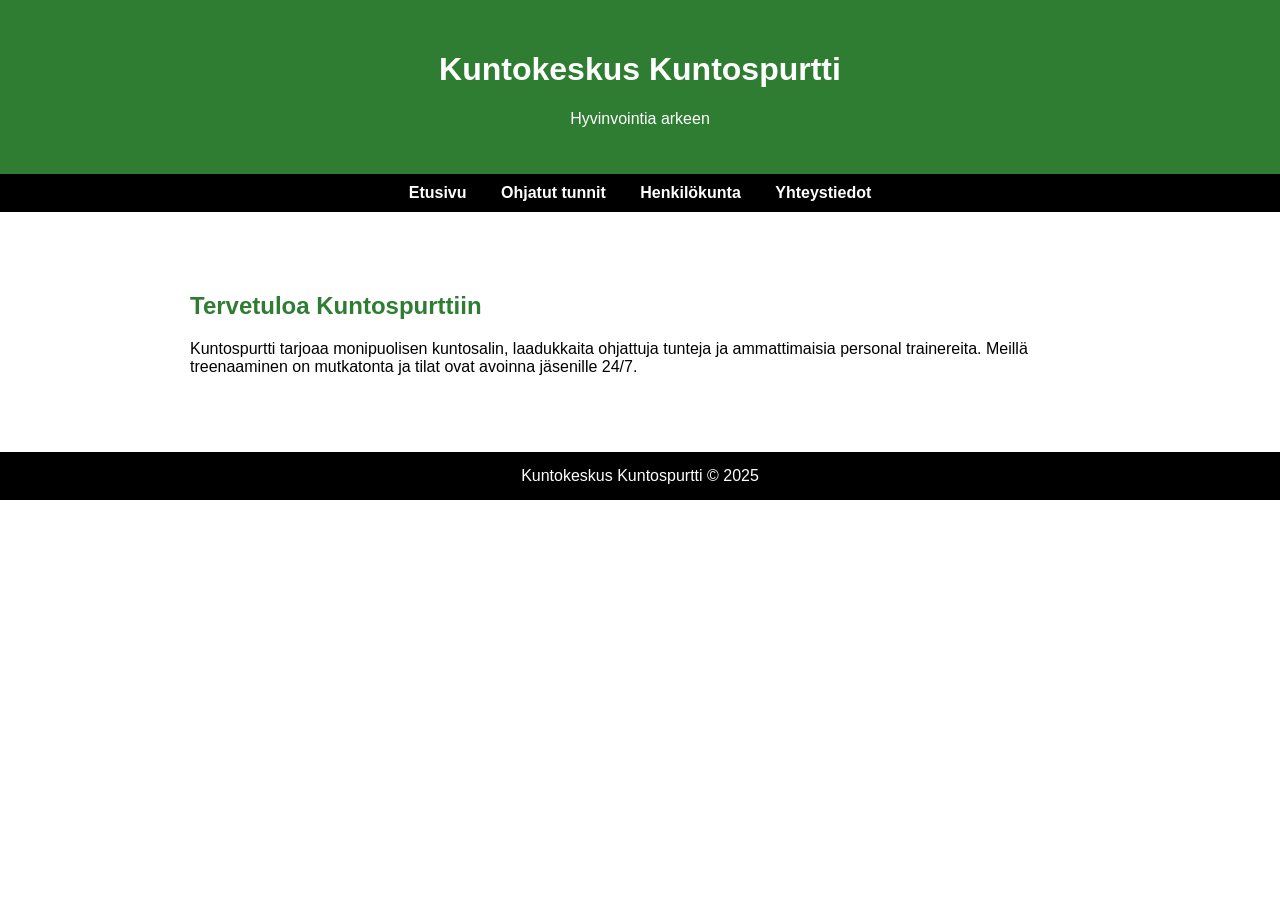
==== index.html @ 62efebd4 "Update and rename Kuntospurtti – Etusivu.html to index.html" ====
<!DOCTYPE html>
<html lang="fi"><head>
<meta http-equiv="content-type" content="text/html; charset=UTF-8">
    <meta charset="UTF-8">
    <link rel="stylesheet" href="teema.css">
    <title>Kuntospurtti – Etusivu</title>
</head>
<body>

<header>
    <h1>Kuntokeskus Kuntospurtti</h1>
    <p>Hyvinvointia arkeen</p>
</header>

<nav>
    <a href="index.html">Etusivu</a>
    <a href="tunnit.html">Ohjatut tunnit</a>
    <a href="henkilokunta.html">Henkilökunta</a>
    <a href="yhteystiedot.html">Yhteystiedot</a>
</nav>

<section>
    <h2>Tervetuloa Kuntospurttiin</h2>
    <p>Kuntospurtti tarjoaa monipuolisen kuntosalin, laadukkaita ohjattuja tunteja ja ammattimaisia personal trainereita. 
       Meillä treenaaminen on mutkatonta ja tilat ovat avoinna jäsenille 24/7.</p>
</section>

<footer>
    Kuntokeskus Kuntospurtti © 2025
</footer>


</body></html>
---- teema.css ----
body {
    font-family: Arial, sans-serif;
    margin: 0;
    background-color: #ffffff;
    color: #000000;
}
 
header {
    background-color: #2e7d32; /* vihreä */
    color: white;
    padding: 30px;
    text-align: center;
}
 
nav {
    background-color: #000000;
    padding: 10px;
    text-align: center;
}
 
nav a {
    color: white;
    margin: 0 15px;
    text-decoration: none;
    font-weight: bold;
}
 
nav a:hover {
    color: #2e7d32;
}
 
section {
    max-width: 900px;
    margin: 40px auto;
    padding: 20px;
}
 
h2 {
    color: #2e7d32;
}
 
footer {
    text-align: center;
    background-color: #000000;
    color: white;
    padding: 15px;
    margin-top: 40px;
}

form {
    display: flex;
    flex-direction: column;
    max-width: 400px; /* siisti kapea lomake */
}
 
form label {
    margin-top: 15px;
    margin-bottom: 5px;
    font-weight: bold;
}
 
form input, 
form textarea {
    padding: 10px;
    font-size: 16px;
    border: 1px solid #ccc;
    border-radius: 4px;
}
 
form button {
    margin-top: 20px;
    padding: 12px;
    border-radius: 4px;
}
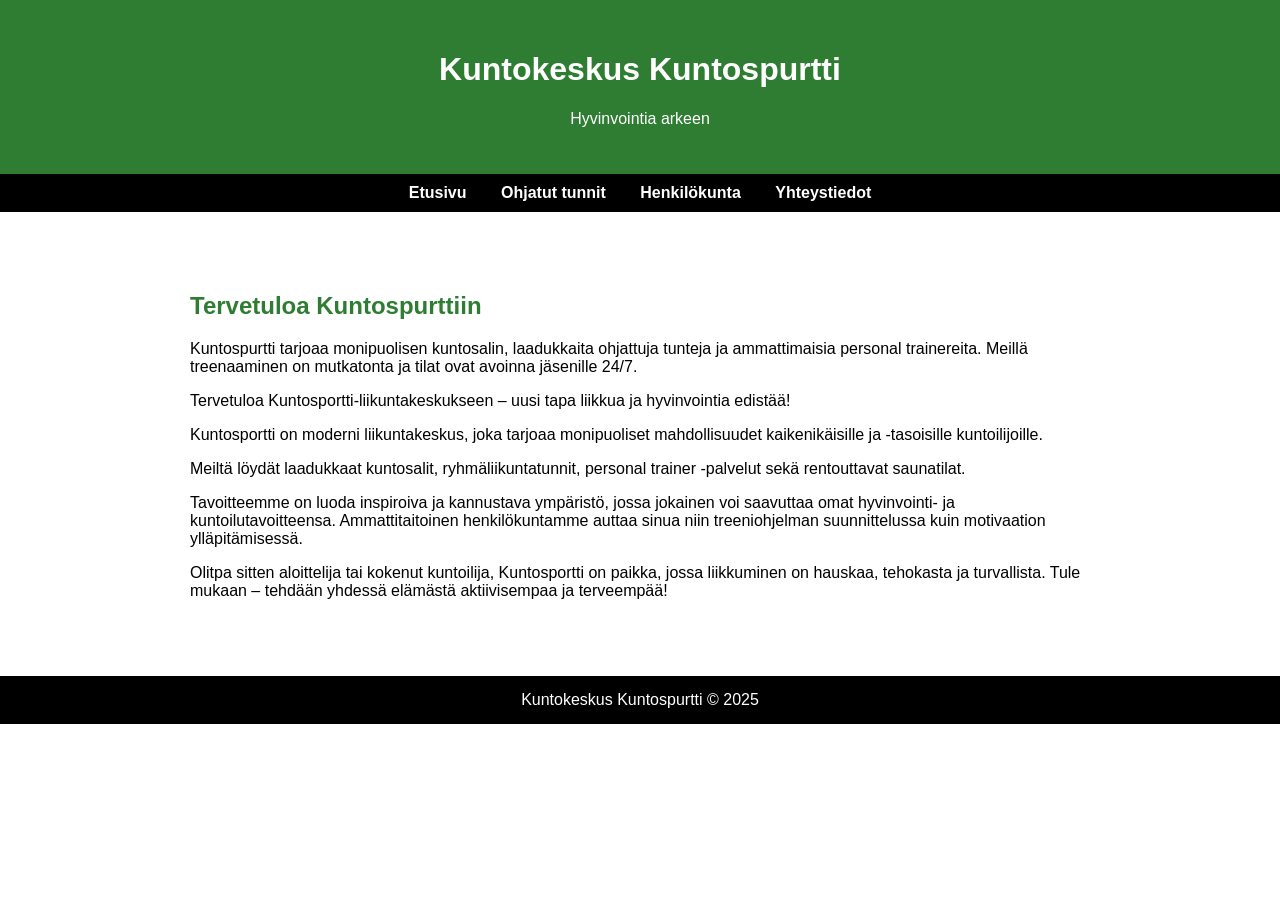
==== commit 28b5cbc2: "Update index.html" ====
--- a/index.html
+++ b/index.html
@@ -23,6 +23,18 @@
     <h2>Tervetuloa Kuntospurttiin</h2>
     <p>Kuntospurtti tarjoaa monipuolisen kuntosalin, laadukkaita ohjattuja tunteja ja ammattimaisia personal trainereita. 
        Meillä treenaaminen on mutkatonta ja tilat ovat avoinna jäsenille 24/7.</p>
+
+    <p>Tervetuloa Kuntosportti-liikuntakeskukseen – uusi tapa liikkua ja hyvinvointia edistää!
+
+<p>Kuntosportti on moderni liikuntakeskus, joka tarjoaa monipuoliset mahdollisuudet kaikenikäisille ja -tasoisille kuntoilijoille.</p>
+
+<p>Meiltä löydät laadukkaat kuntosalit, ryhmäliikuntatunnit, personal trainer -palvelut sekä rentouttavat saunatilat.</p>
+
+<p>Tavoitteemme on luoda inspiroiva ja kannustava ympäristö, jossa jokainen voi saavuttaa omat hyvinvointi- ja kuntoilutavoitteensa. Ammattitaitoinen henkilökuntamme auttaa sinua niin treeniohjelman suunnittelussa kuin motivaation ylläpitämisessä.
+</p>
+
+<p>Olitpa sitten aloittelija tai kokenut kuntoilija, Kuntosportti on paikka, jossa liikkuminen on hauskaa, tehokasta ja turvallista. Tule mukaan – tehdään yhdessä elämästä aktiivisempaa ja terveempää!</p>
+</section>
 </section>
 
 <footer>
--- a/teema.css
+++ b/teema.css
@@ -54,17 +54,20 @@
 }
  
 form label {
-    margin-top: 15px;
-    margin-bottom: 5px;
-    font-weight: bold;
+    margin-top: 15px;
+    margin-bottom: 5px;
+    font-weight: bold;
+    display: block; 
 }
- 
+ 
 form input, 
 form textarea {
-    padding: 10px;
-    font-size: 16px;
-    border: 1px solid #ccc;
-    border-radius: 4px;
+    padding: 10px;
+    font-size: 16px;
+    border: 1px solid #ccc;
+    border-radius: 4px;
+    width: 100%; 
+    box-sizing: border-box;
 }
  
 form button {
@@ -72,3 +75,4 @@
     padding: 12px;
     border-radius: 4px;
 }
+
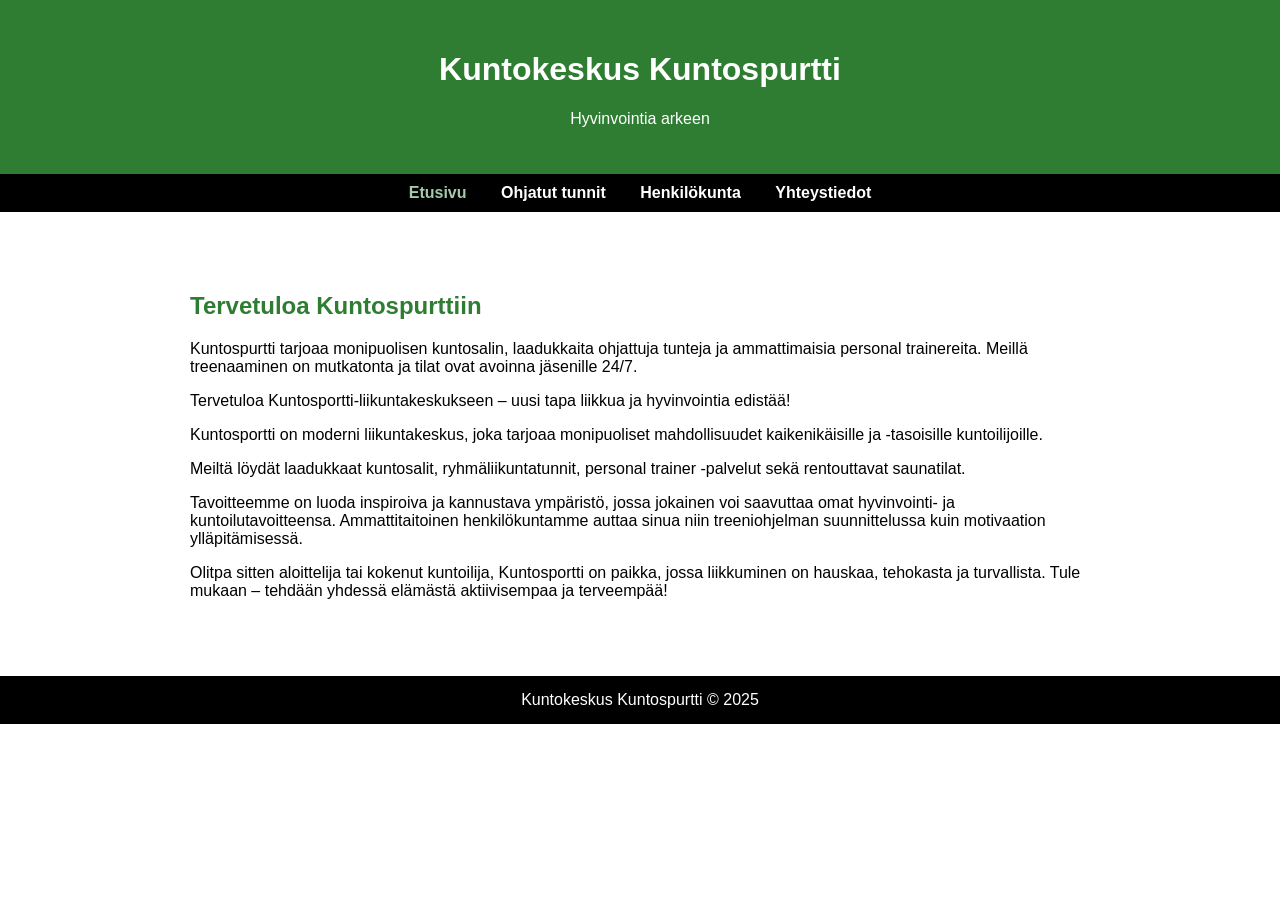
==== commit 4c124bb2: "Highlight active link in navigation menu" ====
--- a/index.html
+++ b/index.html
@@ -13,7 +13,7 @@
 </header>
 
 <nav>
-    <a href="index.html">Etusivu</a>
+    <a class="active" href="index.html">Etusivu</a>
     <a href="tunnit.html">Ohjatut tunnit</a>
     <a href="henkilokunta.html">Henkilökunta</a>
     <a href="yhteystiedot.html">Yhteystiedot</a>
--- a/teema.css
+++ b/teema.css
@@ -28,7 +28,10 @@
 nav a:hover {
     color: #2e7d32;
 }
- 
+
+.active {
+  color: #a4cbac;
+}
 section {
     max-width: 900px;
     margin: 40px auto;
@@ -47,32 +50,76 @@
     margin-top: 40px;
 }
 
-form {
+#lomake {
     display: flex;
     flex-direction: column;
-    max-width: 400px; /* siisti kapea lomake */
+    max-width: 400px;
 }
- 
+
 form label {
-    margin-top: 15px;
-    margin-bottom: 5px;
-    font-weight: bold;
-    display: block; 
+    margin-top: 15px;
+    margin-bottom: 5px;
+    font-weight: bold;
+    display: block;
 }
- 
-form input, 
+
+#lomake input,
 form textarea {
-    padding: 10px;
-    font-size: 16px;
-    border: 1px solid #ccc;
-    border-radius: 4px;
-    width: 100%; 
-    box-sizing: border-box;
+    padding: 10px;
+    font-size: 16px;
+    border: 1px solid #ccc;
+    border-radius: 4px;
+    width: 100%;
+    box-sizing: border-box;
 }
- 
+
 form button {
     margin-top: 20px;
     padding: 12px;
+    border: none;
+    background-color: #2e7d32;
+    color: white;
+    font-size: 16px;
+    cursor: pointer;
     border-radius: 4px;
 }
 
+form button:hover {
+    background-color: #256628;
+}
+
+#vastausLomake {
+    width: 100%;
+    flex-direction: column;
+}
+
+#vastausLomake p {
+    display: block;
+    margin-bottom: 15px;
+}
+
+#vastausLomake span {
+    display: block;       
+    margin-top: 5px;
+    white-space: pre-wrap; 
+}
+
+#vastausLomake textarea {
+    width: 100%;
+    height: 140px;
+    margin-bottom: 15px;
+    display: block;  
+}
+
+#vastausLomake button {
+	max-width: 50%;
+}
+
+#kotisivu {
+    position: absolute !important;
+    left: -9999px;
+    top: -9999px;
+    height: 0;
+    width: 0;
+    overflow: hidden;
+}
